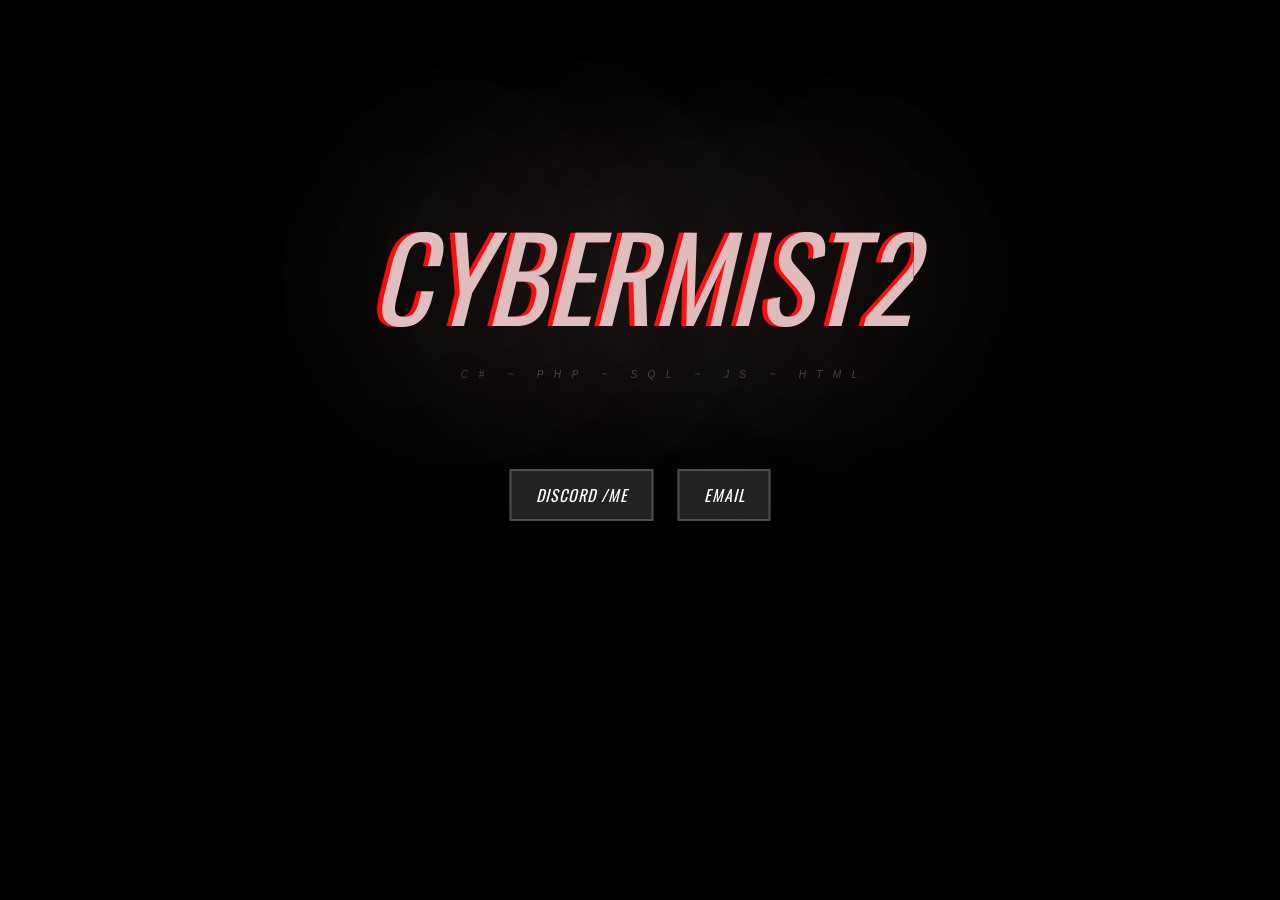
==== index.html @ 007842dd "Update index.html" ====
<!DOCTYPE html>
<html>
<head>
  <meta charset="UTF-8">
  <meta name="viewport" content="width=device-width" />
  <title>Glitch</title>
  <link href='https://fonts.googleapis.com/css?family=Oswald' rel='stylesheet' type='text/css'>
  <link rel="stylesheet" href="css/styles.css" />
  <style>
    .button-container {
      margin-top: 100px;
      text-align: center;
    }

    .button-container a {
      display: inline-block;
      margin: 10px;
      padding: 12px 24px;
      font-family: Oswald, sans-serif;
      font-size: 1rem;
      color: #fff;
      background-color: #222;
      border: 2px solid rgba(255, 255, 255, 0.2);
      text-decoration: none;
      text-transform: uppercase;
      letter-spacing: 1px;
      transition: all 0.3s ease;
    }

    .button-container a:hover {
      background-color: #444;
      border-color: #ff5500;
      color: #ff5500;
    }
  </style>
</head>
<body>
  <div class="container">
    <div class="glitch" data-text="CYBERMIST2">CYBERMIST2</div>
    <div class="glow">CYBERMIST2</div>
    <p class="subtitle">C# ~ PHP ~ SQL ~ JS ~ HTML</p>
    
    <div class="button-container">
      <a href="https://discord.com/users/979687957663465482" target="_blank">Discord /me</a>
      <a href="mailto:cybermist2@gmail.com">Email</a>
    </div>
  </div>
  <div class="scanlines"></div>
</body>
</html>
---- css/styles.css ----
body {
  background: black;
  font-family: "Oswald", sans-serif;
  font-style: italic;
}

.container {
  position: absolute;
  transform: translate(-50%, -50%);
  top: 40%;
  left: 50%;
  z-index: 1;
}

.glitch, .glow {
  color: #dfbfbf;
  position: relative;
  font-size: 9vw;
  animation: glitch 5s 5s infinite;
}

.glitch::before, .glow::before {
  content: attr(data-text);
  position: absolute;
  left: -2px;
  text-shadow: -5px 0 orange;
  background: black;
  overflow: hidden;
  top: 0;
  animation: noise-1 3s linear infinite alternate-reverse, glitch 5s 5.05s infinite;
}

.glitch::after, .glow::after {
  content: attr(data-text);
  position: absolute;
  left: 2px;
  text-shadow: -5px 0 red;
  background: black;
  overflow: hidden;
  top: 0;
  animation: noise-2 3s linear infinite alternate-reverse, glitch 5s 5s infinite;
}

@keyframes glitch {
  1% {
    transform: rotateX(10deg) skewX(90deg);
  }
  2% {
    transform: rotateX(0deg) skewX(0deg);
  }
}

@keyframes noise-1 {
  3.33333% {
    clip-path: inset(37px 0 36px 0);
  }
  6.66667% {
    clip-path: inset(73px 0 6px 0);
  }
  10% {
    clip-path: inset(82px 0 8px 0);
  }
  13.33333% {
    clip-path: inset(79px 0 18px 0);
  }
  16.66667% {
    clip-path: inset(17px 0 66px 0);
  }
  20% {
    clip-path: inset(29px 0 51px 0);
  }
  23.33333% {
    clip-path: inset(83px 0 2px 0);
  }
  26.66667% {
    clip-path: inset(53px 0 2px 0);
  }
  30% {
    clip-path: inset(52px 0 32px 0);
  }
  33.33333% {
    clip-path: inset(92px 0 2px 0);
  }
  36.66667% {
    clip-path: inset(11px 0 38px 0);
  }
  40% {
    clip-path: inset(90px 0 3px 0);
  }
  43.33333% {
    clip-path: inset(13px 0 71px 0);
  }
  46.66667% {
    clip-path: inset(11px 0 35px 0);
  }
  50% {
    clip-path: inset(51px 0 14px 0);
  }
  53.33333% {
    clip-path: inset(87px 0 3px 0);
  }
  56.66667% {
    clip-path: inset(97px 0 3px 0);
  }
  60% {
    clip-path: inset(37px 0 55px 0);
  }
  63.33333% {
    clip-path: inset(47px 0 12px 0);
  }
  66.66667% {
    clip-path: inset(95px 0 6px 0);
  }
  70% {
    clip-path: inset(32px 0 4px 0);
  }
  73.33333% {
    clip-path: inset(33px 0 15px 0);
  }
  76.66667% {
    clip-path: inset(33px 0 23px 0);
  }
  80% {
    clip-path: inset(28px 0 26px 0);
  }
  83.33333% {
    clip-path: inset(60px 0 1px 0);
  }
  86.66667% {
    clip-path: inset(44px 0 38px 0);
  }
  90% {
    clip-path: inset(96px 0 5px 0);
  }
  93.33333% {
    clip-path: inset(21px 0 31px 0);
  }
  96.66667% {
    clip-path: inset(2px 0 21px 0);
  }
  100% {
    clip-path: inset(4px 0 41px 0);
  }
}

@keyframes noise-2 {
  0% {
    clip-path: inset(91px 0 3px 0);
  }
  3.33333% {
    clip-path: inset(41px 0 53px 0);
  }
  6.66667% {
    clip-path: inset(66px 0 18px 0);
  }
  10% {
    clip-path: inset(49px 0 5px 0);
  }
  13.33333% {
    clip-path: inset(6px 0 82px 0);
  }
  16.66667% {
    clip-path: inset(35px 0 1px 0);
  }
  20% {
    clip-path: inset(66px 0 25px 0);
  }
  23.33333% {
    clip-path: inset(27px 0 47px 0);
  }
  26.66667% {
    clip-path: inset(64px 0 27px 0);
  }
  30% {
    clip-path: inset(46px 0 7px 0);
  }
  33.33333% {
    clip-path: inset(48px 0 5px 0);
  }
  36.66667% {
    clip-path: inset(87px 0 10px 0);
  }
  40% {
    clip-path: inset(25px 0 43px 0);
  }
  43.33333% {
    clip-path: inset(19px 0 14px 0);
  }
  46.66667% {
    clip-path: inset(51px 0 25px 0);
  }
  50% {
    clip-path: inset(63px 0 8px 0);
  }
  53.33333% {
    clip-path: inset(2px 0 76px 0);
  }
  56.66667% {
    clip-path: inset(47px 0 2px 0);
  }
  60% {
    clip-path: inset(93px 0 8px 0);
  }
  63.33333% {
    clip-path: inset(73px 0 4px 0);
  }
  66.66667% {
    clip-path: inset(89px 0 10px 0);
  }
  70% {
    clip-path: inset(94px 0 6px 0);
  }
  73.33333% {
    clip-path: inset(95px 0 6px 0);
  }
  76.66667% {
    clip-path: inset(83px 0 1px 0);
  }
  80% {
    clip-path: inset(99px 0 2px 0);
  }
  83.33333% {
    clip-path: inset(10px 0 88px 0);
  }
  86.66667% {
    clip-path: inset(32px 0 19px 0);
  }
  90% {
    clip-path: inset(24px 0 64px 0);
  }
  93.33333% {
    clip-path: inset(95px 0 6px 0);
  }
  96.66667% {
    clip-path: inset(72px 0 5px 0);
  }
  100% {
    clip-path: inset(59px 0 24px 0);
  }
}

.scanlines {
  overflow: hidden;
  mix-blend-mode: difference;
  position: absolute;
  z-index: -1;
}

.scanlines::before {
  content: "";
  position: absolute;
  width: 100%;
  height: 100%;
  top: 0;
  left: 0;
  background: repeating-linear-gradient(to bottom, transparent 0%, rgba(255, 255, 255, 0.05) 0.5%, transparent 1%);
  animation: fudge 7s ease-in-out alternate infinite;
}

@keyframes fudge {
  from {
    transform: translate(0px, 0px);
  }
  to {
    transform: translate(0px, 2%);
  }
}

.glow {
  text-shadow: 0 0 1000px #dfbfbf;
  color: transparent;
  position: absolute;
  top: 0;
}

.subtitle {
  font-family: Arial, Helvetica, sans-serif;
  font-weight: 100;
  font-size: .8vw;
  color: rgba(165, 141, 141, 0.4);
  text-transform: uppercase;
  letter-spacing: 1em;
  text-align: center;
  position: absolute;
  left: 17%;
  animation: glitch-2 5s 5.02s infinite;
}

@keyframes glitch-2 {
  1% {
    transform: rotateX(10deg) skewX(70deg);
  }
  2% {
    transform: rotateX(0deg) skewX(0deg);
  }
}
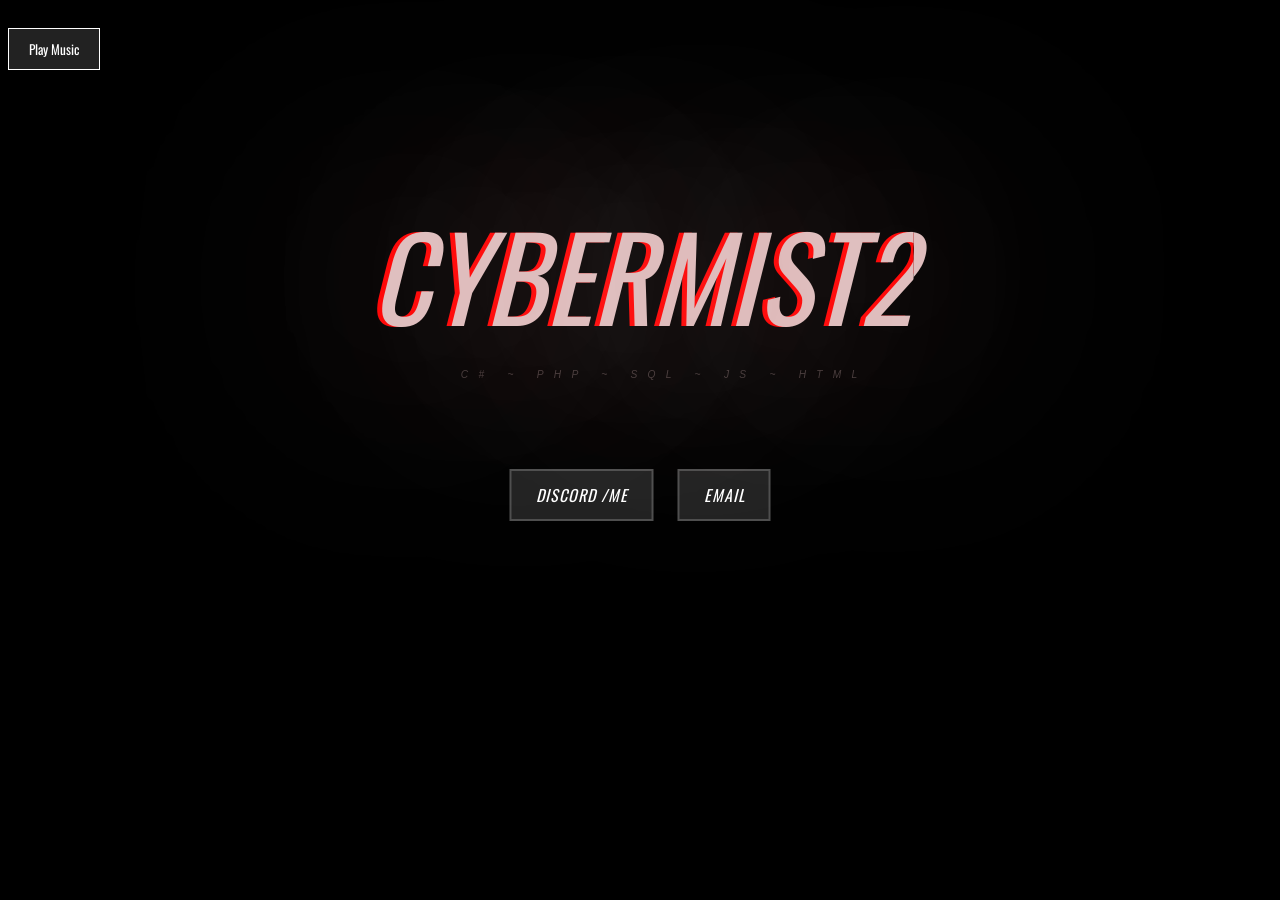
==== commit 6a4dcd8a: "Update index.html" ====
--- a/index.html
+++ b/index.html
@@ -3,7 +3,7 @@
 <head>
   <meta charset="UTF-8">
   <meta name="viewport" content="width=device-width" />
-  <title>Glitch</title>
+  <title>CYBERMIST2</title>
   <link href='https://fonts.googleapis.com/css?family=Oswald' rel='stylesheet' type='text/css'>
   <link rel="stylesheet" href="css/styles.css" />
   <style>
@@ -33,6 +33,19 @@
       color: #ff5500;
     }
   </style>
+  <script>
+  window.addEventListener('load', () => {
+    setTimeout(() => {
+      const audio = document.getElementById('bgm');
+      const playPromise = audio.play();
+      if (playPromise !== undefined) {
+        playPromise.catch(e => {
+          console.log("Autoplay blocked.");
+        });
+      }
+    }, 500); // wait for possible interaction
+  });
+</script>
 </head>
 <body>
   <div class="container">
@@ -46,5 +59,11 @@
     </div>
   </div>
   <div class="scanlines"></div>
+<button onclick="document.getElementById('bgm').play()" style="margin-top:20px;padding:10px 20px;background:#222;color:#fff;border:1px solid #fff;font-family:Oswald;">Play Music</button>
+
+<audio id="bgm" loop autoplay>
+  <source src="audio/dystopia-2077.mp3" type="audio/mpeg">
+</audio>
+
 </body>
 </html>
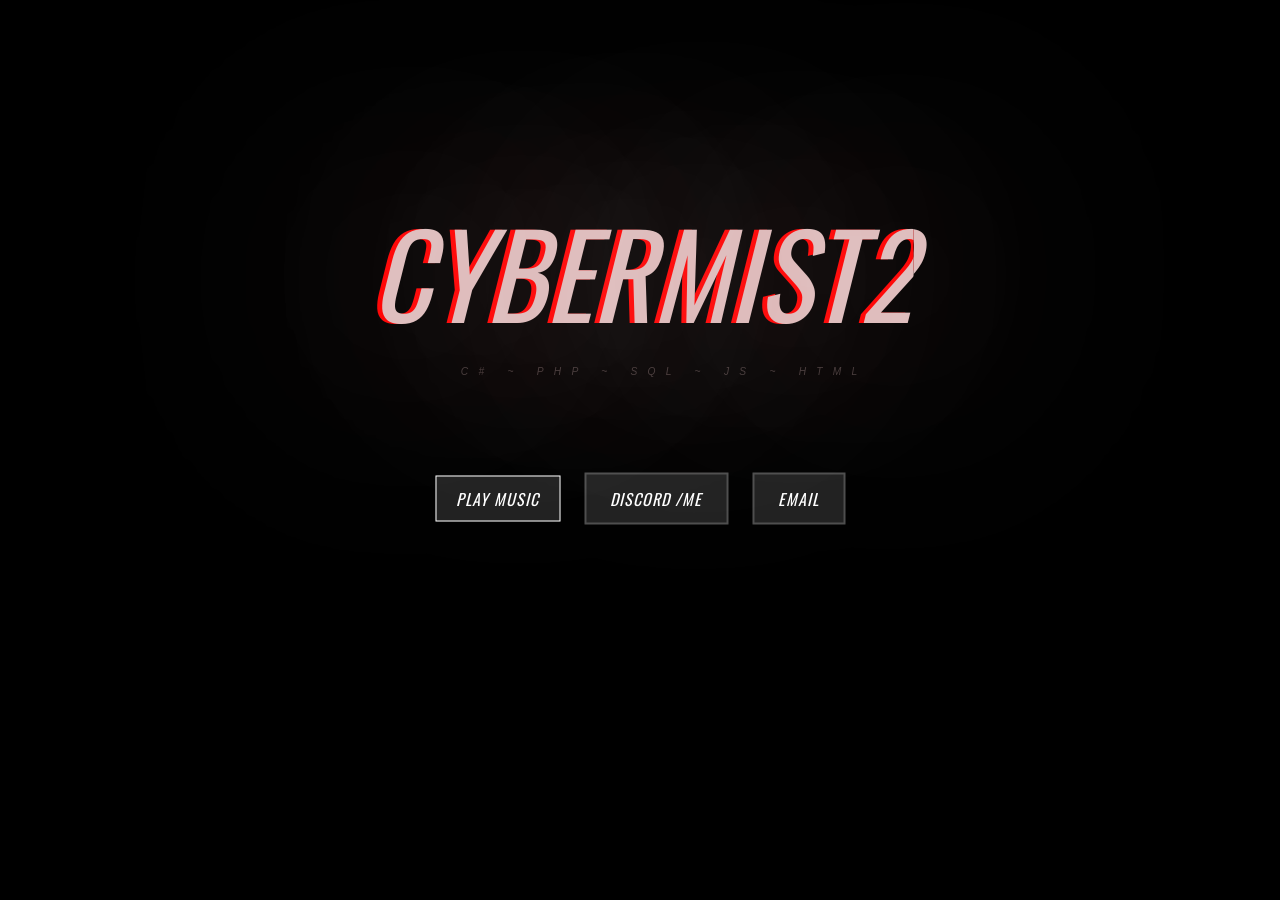
==== commit 5c59862d: "update index.html" ====
--- a/index.html
+++ b/index.html
@@ -32,38 +32,69 @@
       border-color: #ff5500;
       color: #ff5500;
     }
+
+    #playBtn {
+      margin-top: 20px;
+      padding: 10px 20px;
+      background: #222;
+      color: #fff;
+      border: 1px solid #fff;
+      font-family: Oswald;
+      cursor: pointer;
+      transition: 0.3s;
+    }
+
+    #playBtn:hover {
+      background: #444;
+      border-color: #ff5500;
+      color: #ff5500;
+    }
   </style>
-  <script>
-  window.addEventListener('load', () => {
-    setTimeout(() => {
-      const audio = document.getElementById('bgm');
-      const playPromise = audio.play();
-      if (playPromise !== undefined) {
-        playPromise.catch(e => {
-          console.log("Autoplay blocked.");
-        });
-      }
-    }, 500); // wait for possible interaction
-  });
-</script>
 </head>
 <body>
   <div class="container">
     <div class="glitch" data-text="CYBERMIST2">CYBERMIST2</div>
     <div class="glow">CYBERMIST2</div>
     <p class="subtitle">C# ~ PHP ~ SQL ~ JS ~ HTML</p>
-    
+
     <div class="button-container">
+      <a href="#" id="playBtn">Play Music</a>
       <a href="https://discord.com/users/979687957663465482" target="_blank">Discord /me</a>
       <a href="mailto:cybermist2@gmail.com">Email</a>
     </div>
+    <!-- <button id="playBtn">Play Music</button> -->
   </div>
+
   <div class="scanlines"></div>
-<button onclick="document.getElementById('bgm').play()" style="margin-top:20px;padding:10px 20px;background:#222;color:#fff;border:1px solid #fff;font-family:Oswald;">Play Music</button>
 
-<audio id="bgm" loop autoplay>
-  <source src="audio/dystopia-2077.mp3" type="audio/mpeg">
-</audio>
+  <audio id="bgm" loop>
+    <source src="audio/dystopia-2077.mp3" type="audio/mpeg">
+  </audio>
 
+  <script>
+    function fadeInAudio(audio, duration = 1000) {
+      audio.volume = 0;
+      const step = 100;
+      const increment = step / duration;
+      const fade = setInterval(() => {
+        if (audio.volume < 0.1) {
+          audio.volume = Math.min(audio.volume + increment, 1);
+        } else {
+          clearInterval(fade);
+        }
+      }, step);
+    }
+
+    document.getElementById('playBtn').addEventListener('click', () => {
+      const audio = document.getElementById('bgm');
+      audio.currentTime = 12;
+      const playPromise = audio.play();
+      if (playPromise !== undefined) {
+        playPromise
+          .then(() => fadeInAudio(audio, 1000))
+          .catch(e => console.log("Autoplay blocked or failed:", e));
+      }
+    });
+  </script>
 </body>
 </html>
--- a/css/styles.css
+++ b/css/styles.css
@@ -293,4 +293,4 @@
   2% {
     transform: rotateX(0deg) skewX(0deg);
   }
-}
+}
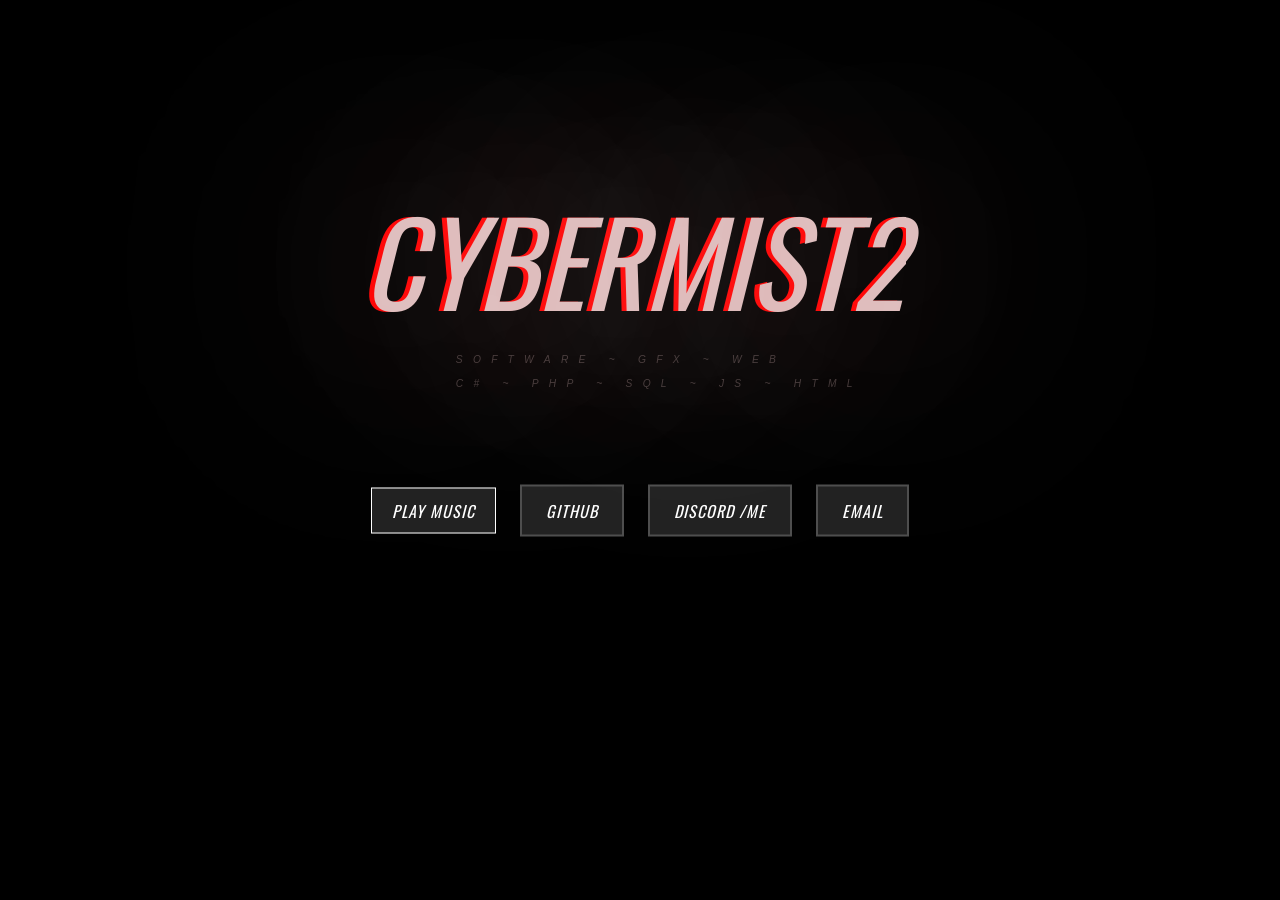
==== commit eaaf2c2d: "Update index.html" ====
--- a/index.html
+++ b/index.html
@@ -55,10 +55,13 @@
   <div class="container">
     <div class="glitch" data-text="CYBERMIST2">CYBERMIST2</div>
     <div class="glow">CYBERMIST2</div>
+    <p class="subtitle">Software ~ GFX ~ Web</p>
+	<br>
     <p class="subtitle">C# ~ PHP ~ SQL ~ JS ~ HTML</p>
 
     <div class="button-container">
       <a href="#" id="playBtn">Play Music</a>
+      <a href="https://github.com/CyberMist2" target="_blank">Github</a>
       <a href="https://discord.com/users/979687957663465482" target="_blank">Discord /me</a>
       <a href="mailto:cybermist2@gmail.com">Email</a>
     </div>
@@ -71,30 +74,33 @@
     <source src="audio/dystopia-2077.mp3" type="audio/mpeg">
   </audio>
 
-  <script>
-    function fadeInAudio(audio, duration = 1000) {
-      audio.volume = 0;
-      const step = 100;
-      const increment = step / duration;
-      const fade = setInterval(() => {
-        if (audio.volume < 0.1) {
-          audio.volume = Math.min(audio.volume + increment, 1);
-        } else {
-          clearInterval(fade);
-        }
-      }, step);
+<script>
+  function fadeInAudio(audio, duration = 3000, targetVolume = 0.1) {
+    audio.volume = 0;
+    const step = 100; // ms
+    const steps = duration / step;
+    const increment = targetVolume / steps;
+
+    const fade = setInterval(() => {
+      if (audio.volume < targetVolume) {
+        audio.volume = Math.min(audio.volume + increment, targetVolume);
+      } else {
+        clearInterval(fade);
+      }
+    }, step);
+  }
+
+  document.getElementById('playBtn').addEventListener('click', () => {
+    const audio = document.getElementById('bgm');
+    audio.currentTime = 13;
+    const playPromise = audio.play();
+    if (playPromise !== undefined) {
+      playPromise
+        .then(() => fadeInAudio(audio, 3000, 0.1))
+        .catch(e => console.log("Autoplay blocked or failed:", e));
     }
+  });
+</script>
 
-    document.getElementById('playBtn').addEventListener('click', () => {
-      const audio = document.getElementById('bgm');
-      audio.currentTime = 12;
-      const playPromise = audio.play();
-      if (playPromise !== undefined) {
-        playPromise
-          .then(() => fadeInAudio(audio, 1000))
-          .catch(e => console.log("Autoplay blocked or failed:", e));
-      }
-    });
-  </script>
 </body>
 </html>
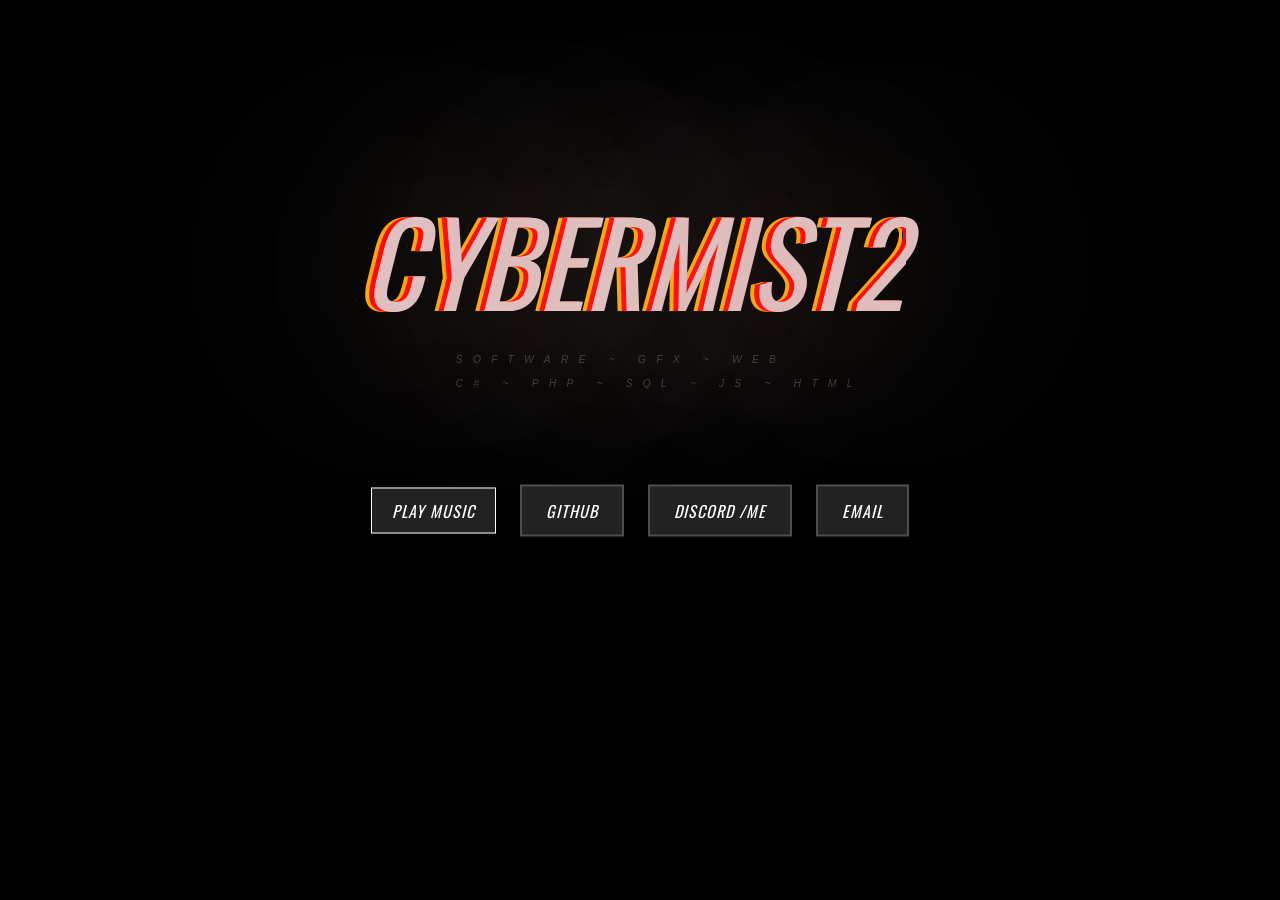
==== commit 42356459: "Add video background and dark overlay to index.html; update styles for video and overlay" ====
--- a/index.html
+++ b/index.html
@@ -52,6 +52,14 @@
   </style>
 </head>
 <body>
+  <!-- Video Background -->
+  <video id="bgVideo" autoplay muted loop>
+    <source src="video/videoplayback.webm" type="video/mp4">
+  </video>
+  
+  <!-- Dark Overlay -->
+  <div class="video-overlay"></div>
+  
   <div class="container">
     <div class="glitch" data-text="CYBERMIST2">CYBERMIST2</div>
     <div class="glow">CYBERMIST2</div>
--- a/css/styles.css
+++ b/css/styles.css
@@ -2,6 +2,31 @@
   background: black;
   font-family: "Oswald", sans-serif;
   font-style: italic;
+  margin: 0;
+  padding: 0;
+  overflow: hidden;
+}
+
+/* Video Background */
+#bgVideo {
+  position: fixed;
+  top: 0;
+  left: 0;
+  width: 100%;
+  height: 100%;
+  object-fit: cover;
+  z-index: -2;
+}
+
+/* Dark Overlay */
+.video-overlay {
+  position: fixed;
+  top: 0;
+  left: 0;
+  width: 100%;
+  height: 100%;
+  background: rgba(0, 0, 0, 0.6);
+  z-index: -1;
 }
 
 .container {
@@ -9,7 +34,7 @@
   transform: translate(-50%, -50%);
   top: 40%;
   left: 50%;
-  z-index: 1;
+  z-index: 10;
 }
 
 .glitch, .glow {
@@ -24,7 +49,7 @@
   position: absolute;
   left: -2px;
   text-shadow: -5px 0 orange;
-  background: black;
+  background: transparent;
   overflow: hidden;
   top: 0;
   animation: noise-1 3s linear infinite alternate-reverse, glitch 5s 5.05s infinite;
@@ -35,7 +60,7 @@
   position: absolute;
   left: 2px;
   text-shadow: -5px 0 red;
-  background: black;
+  background: transparent;
   overflow: hidden;
   top: 0;
   animation: noise-2 3s linear infinite alternate-reverse, glitch 5s 5s infinite;
@@ -243,7 +268,7 @@
   overflow: hidden;
   mix-blend-mode: difference;
   position: absolute;
-  z-index: -1;
+  z-index: 5;
 }
 
 .scanlines::before {
